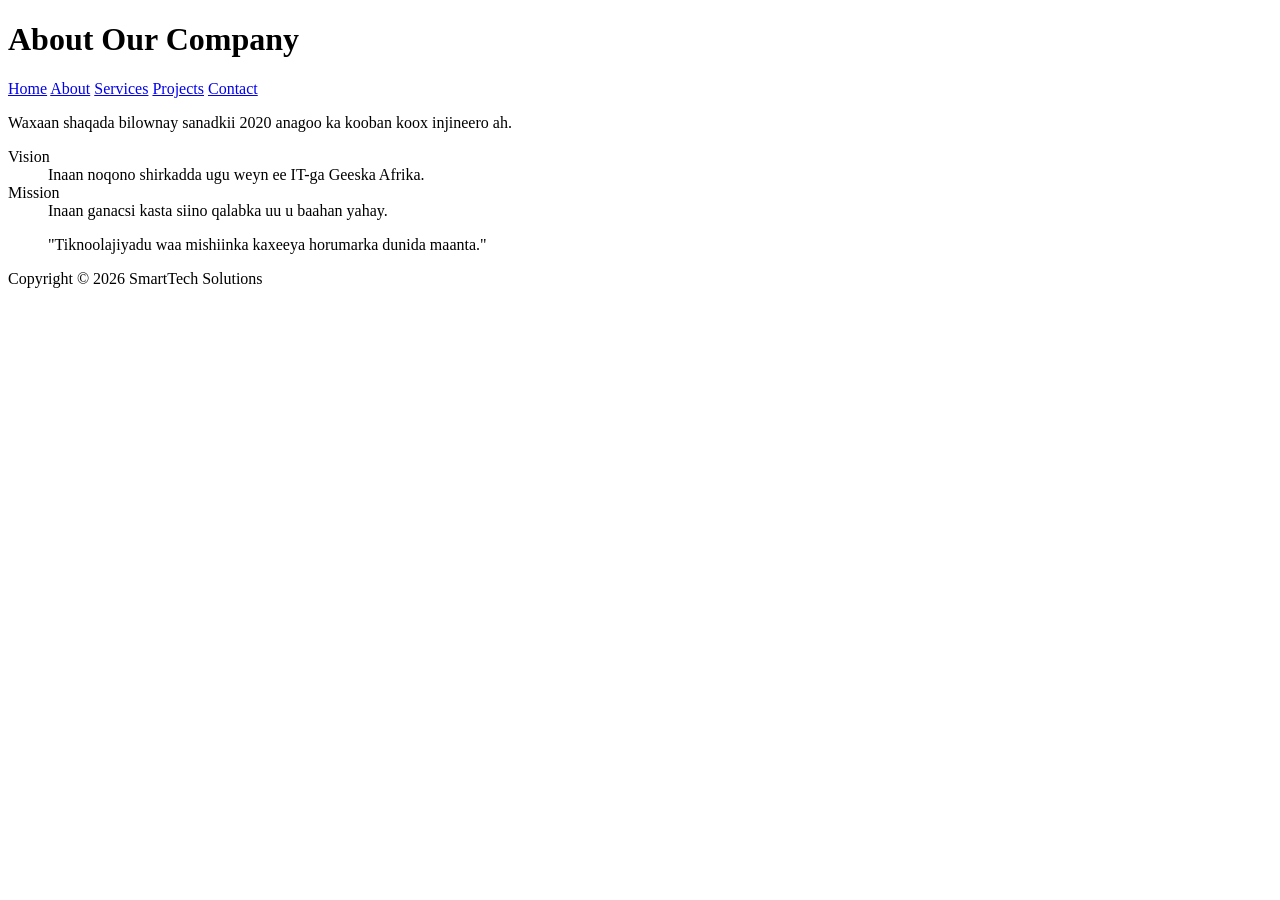
==== about.html @ e1278954 "Add files via upload" ====
<!DOCTYPE html>
<html>
<head>
<title>SmartTech</title>
</head>

<body>

<header>
<h1>About Our Company</h1>
</header>

<nav>
<a href="index.html">Home</a>
<a href="about.html">About</a>
<a href="services.html">Services</a>
<a href="projects.html">Projects</a>
<a href="contact.html">Contact</a>
</nav>

<main>

<p>Waxaan shaqada bilownay sanadkii 2020 anagoo ka kooban koox injineero ah.</p>

<dl>
<dt>Vision</dt>
<dd>Inaan noqono shirkadda ugu weyn ee IT-ga Geeska Afrika.</dd>

<dt>Mission</dt>
<dd>Inaan ganacsi kasta siino qalabka uu u baahan yahay.</dd>
</dl>

<blockquote>
"Tiknoolajiyadu waa mishiinka kaxeeya horumarka dunida maanta."
</blockquote>

</main>

<footer>
<p>Copyright © 2026 SmartTech Solutions</p>
</footer>

</body>
</html>
<html>

<head>
  <meta charset="UTF-8">
  <meta name="viewport" content="width=device-width, initial-scale=1">
  <title></title>
</head>

</body>

</html>
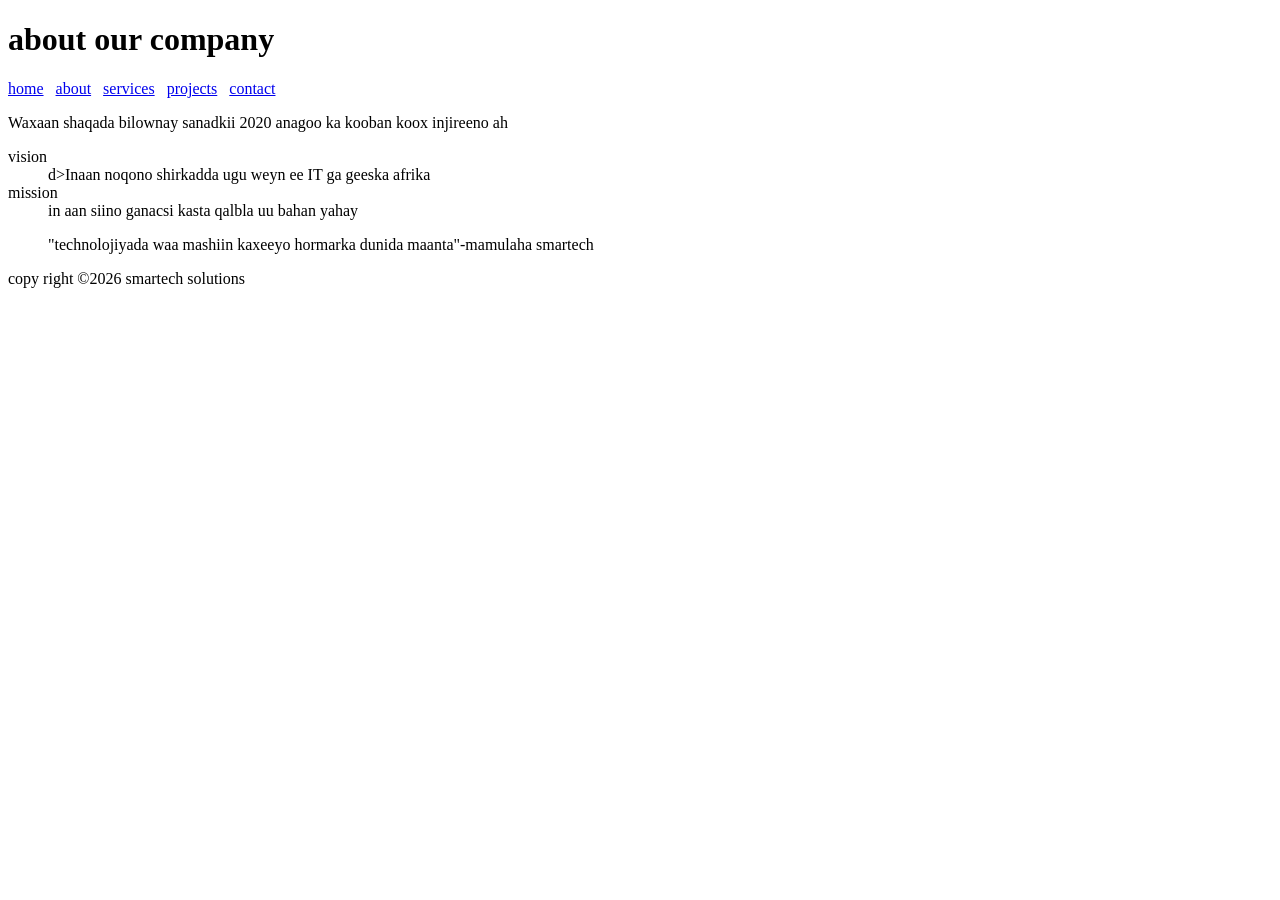
==== commit a75d139d: "Add files via upload" ====
--- a/about.html
+++ b/about.html
@@ -1,55 +1,43 @@
 <!DOCTYPE html>
-<html>
-<head>
-<title>SmartTech</title>
-</head>
-
-<body>
-
-<header>
-<h1>About Our Company</h1>
-</header>
-
-<nav>
-<a href="index.html">Home</a>
-<a href="about.html">About</a>
-<a href="services.html">Services</a>
-<a href="projects.html">Projects</a>
-<a href="contact.html">Contact</a>
-</nav>
-
-<main>
-
-<p>Waxaan shaqada bilownay sanadkii 2020 anagoo ka kooban koox injineero ah.</p>
-
-<dl>
-<dt>Vision</dt>
-<dd>Inaan noqono shirkadda ugu weyn ee IT-ga Geeska Afrika.</dd>
-
-<dt>Mission</dt>
-<dd>Inaan ganacsi kasta siino qalabka uu u baahan yahay.</dd>
-</dl>
-
-<blockquote>
-"Tiknoolajiyadu waa mishiinka kaxeeya horumarka dunida maanta."
-</blockquote>
-
-</main>
-
-<footer>
-<p>Copyright © 2026 SmartTech Solutions</p>
-</footer>
-
-</body>
-</html>
 <html>
 
 <head>
   <meta charset="UTF-8">
   <meta name="viewport" content="width=device-width, initial-scale=1">
-  <title></title>
+  <title>smartech</title>
 </head>
+<body>
+  
 
+<header>
+  <h1>about our company</h1>
+</header>
+<nav>
+  <a href="index.html">home</a>&nbsp;&nbsp;
+  <a href="about.html">about</a>&nbsp;&nbsp;
+  <a href="services.html">services</a>&nbsp;&nbsp;
+  <a href="projects.html">projects</a>&nbsp;&nbsp;
+  <a href="contact.html">contact</a>&nbsp;&nbsp;
+</nav>
+<main>
+  <p>Waxaan shaqada bilownay sanadkii 2020 anagoo ka kooban koox injireeno ah</p>
+  <dl>
+    <dt>vision</dt>
+    <dd>d>Inaan noqono shirkadda ugu weyn ee IT ga geeska afrika</dd>
+    <dt>mission</dt>
+    <dd>in aan siino ganacsi kasta qalbla uu bahan yahay</dd>
+  </dl>
+  <blockquote>
+    "technolojiyada waa mashiin kaxeeyo 
+    hormarka dunida maanta"-mamulaha smartech
+  </blockquote>
+    <footer>
+    copy right &copy;2026 smartech solutions
+  </footer>
+  
+  
+</main>
+  
 </body>
 
 </html>
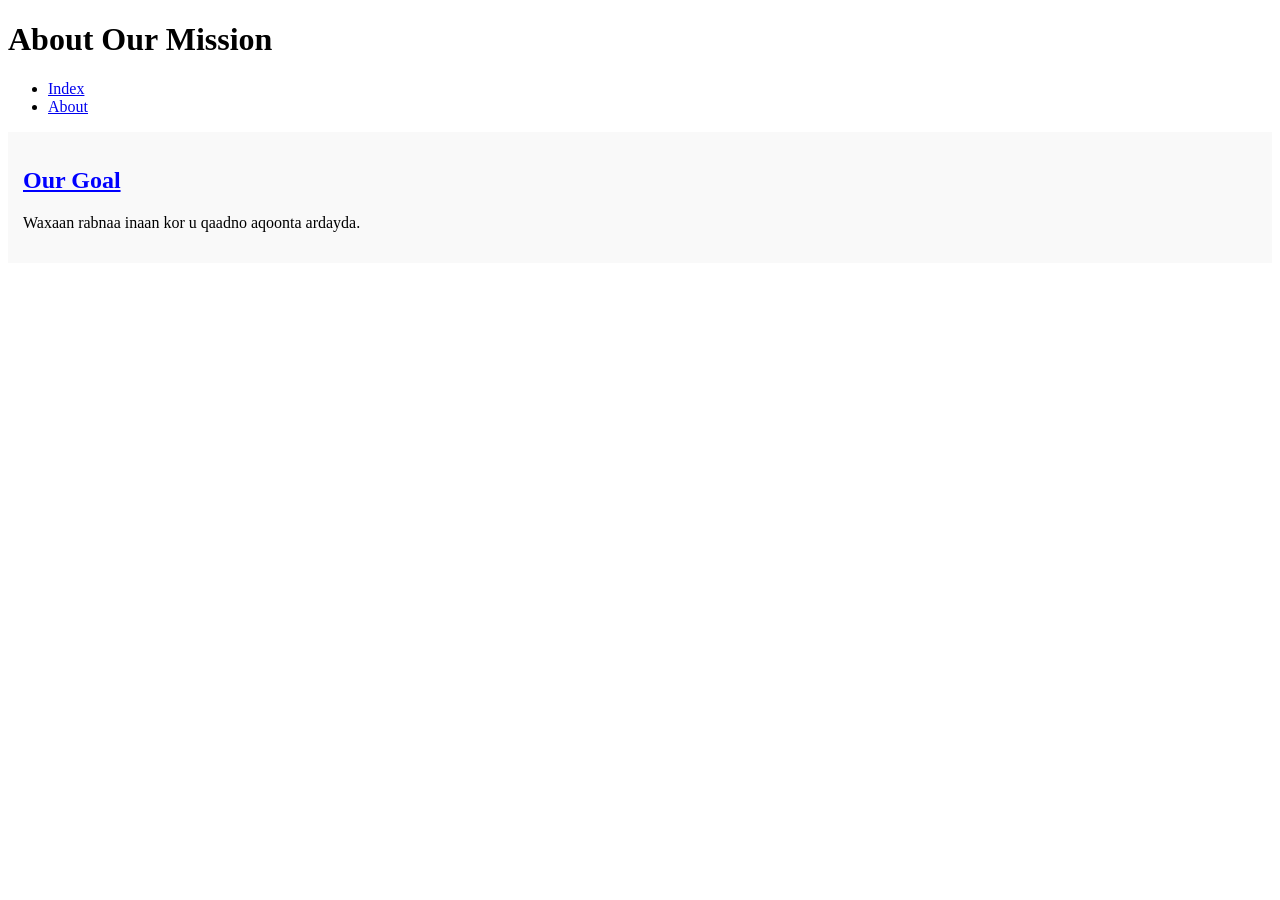
==== commit f6c4d47f: "Add files via upload" ====
--- a/about.html
+++ b/about.html
@@ -1,43 +1,25 @@
 <!DOCTYPE html>
-<html>
-
+<html lang="en">
 <head>
-  <meta charset="UTF-8">
-  <meta name="viewport" content="width=device-width, initial-scale=1">
-  <title>smartech</title>
+    <meta charset="UTF-8">
+    <title>About - Education</title>
+    <link rel="stylesheet" href="style.css">
+    <style>
+        h2 { color: blue; text-decoration: underline; }
+        main { background-color: #f9f9f9; padding: 15px; }
+    </style>
 </head>
 <body>
-  
-
-<header>
-  <h1>about our company</h1>
-</header>
-<nav>
-  <a href="index.html">home</a>&nbsp;&nbsp;
-  <a href="about.html">about</a>&nbsp;&nbsp;
-  <a href="services.html">services</a>&nbsp;&nbsp;
-  <a href="projects.html">projects</a>&nbsp;&nbsp;
-  <a href="contact.html">contact</a>&nbsp;&nbsp;
-</nav>
-<main>
-  <p>Waxaan shaqada bilownay sanadkii 2020 anagoo ka kooban koox injireeno ah</p>
-  <dl>
-    <dt>vision</dt>
-    <dd>d>Inaan noqono shirkadda ugu weyn ee IT ga geeska afrika</dd>
-    <dt>mission</dt>
-    <dd>in aan siino ganacsi kasta qalbla uu bahan yahay</dd>
-  </dl>
-  <blockquote>
-    "technolojiyada waa mashiin kaxeeyo 
-    hormarka dunida maanta"-mamulaha smartech
-  </blockquote>
-    <footer>
-    copy right &copy;2026 smartech solutions
-  </footer>
-  
-  
-</main>
-  
+    <header><h1>About Our Mission</h1></header>
+    <nav>
+        <ul>
+            <li><a href="index.html">Index</a></li>
+            <li><a href="about.html">About</a></li>
+        </ul>
+    </nav>
+    <main>
+        <h2>Our Goal</h2>
+        <p>Waxaan rabnaa inaan kor u qaadno aqoonta ardayda.</p>
+    </main>
 </body>
-
 </html>
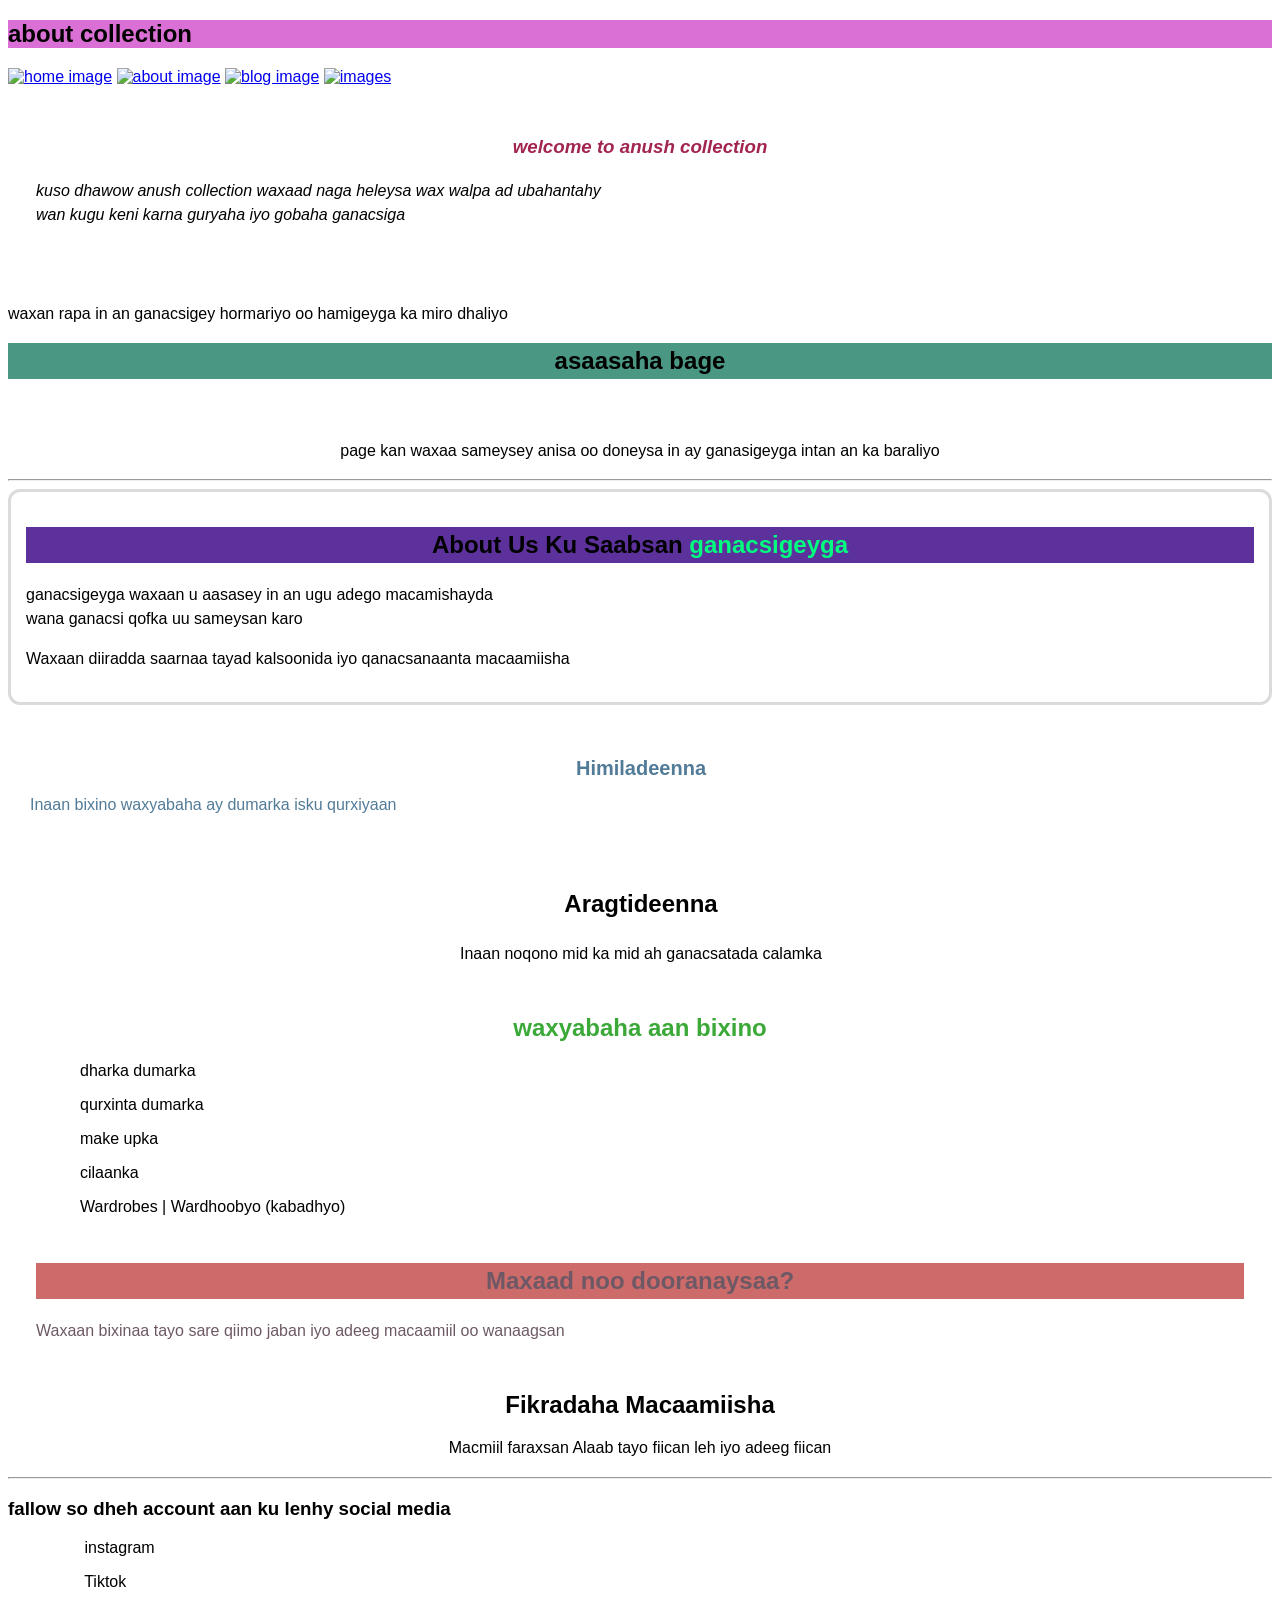
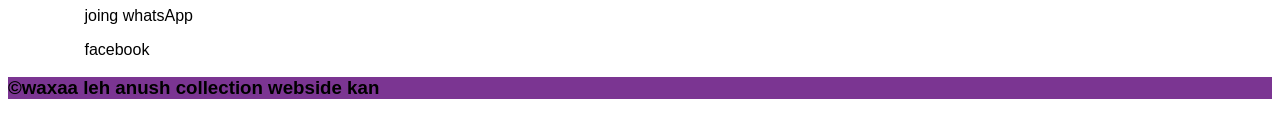
==== commit 6a83dbca: "Add files via upload" ====
--- a/about.html
+++ b/about.html
@@ -1,25 +1,210 @@
 <!DOCTYPE html>
-<html lang="en">
+<html>
+
 <head>
-    <meta charset="UTF-8">
-    <title>About - Education</title>
-    <link rel="stylesheet" href="style.css">
     <style>
-        h2 { color: blue; text-decoration: underline; }
-        main { background-color: #f9f9f9; padding: 15px; }
+body{
+    font-family: sans-serif;
+}
+#company{
+    line-height: 1.5;
+    letter-spacing: 2;
+    padding: 12px;
+    margin: 16px;
+    text-align: left;
+    font-style: oblique;
+}
+#heading{
+    text-align: center;
+    font-weight: 700;
+    font-style: oblique;
+    color: #A2254F;
+}
+#joorgi{
+    padding: 15px;
+   text-align: left;
+   line-height: 1.5;
+   border-radius: 12px;
+   border: solid hsla(223, 0%, 86%, 1)
+}
+#opi{
+    text-align: center;
+    background-color: #5D319B
+}
+#koofi{
+    line-height: 1.5;
+    letter-spacing: 2;
+    font-weight: 400;
+    font-style: arial;
+    align-items: center;
+}
+#err{
+    align-items: center;
+    color: #527B98;
+    margin: 12px 8px 9px 10px;
+    padding: 12px;
+}
+
+#lie{
+    text-align: center;
+    font-size: 20px;
+    padding-top: 12px;
+    margin: 16px;
+}
+#luul{
+    padding: 12px;
+    margin: 12px 8px 9px 10px;
+    text-align: center;
+    line-height: 1.5;
+    letter-spacing: -2;
+}
+#list{
+color: #3AA937;
+text-align: center;
+}
+ul,li{
+  list-style: none;
+  border-radius: 12px;
+  margin: 16px;
+}
+#poop{
+    text-align: center;
+    line-height:1.5 ;
+}
+#lol{
+    background-color: #4A9783;
+}
+.figured{
+    width: 220px;
+    height: 220px;
+    border-radius: 50%;
+    object-fit: cover;
+    box-shadow: 0 5px 15px rgba(0, 0, 0, 0.2);
+    margin-bottom:20px ;
+}
+#nuune{
+    line-height: 1.5;
+    letter-spacing: -2;
+    margin: 16px;
+    padding: 12px;
+    color: #6D5965;
+}
+.def{
+    display: flex;
+    align-items: center;
+    gap: 20px;
+}
+#leb{
+    background-color: #CD6A6A;
+    text-align: center;
+}
+#let{
+    text-align: center;
+    margin: 20px;
+}
+ footer {
+       align-items: center;
+       background-color: #7B3592;
+   }
     </style>
+  <meta charset="UTF-8">
+  <meta name="viewport" content="width=device-width, initial-scale=1">
+  <title>anuush collection</title>
 </head>
-<body>
-    <header><h1>About Our Mission</h1></header>
-    <nav>
-        <ul>
-            <li><a href="index.html">Index</a></li>
-            <li><a href="about.html">About</a></li>
-        </ul>
-    </nav>
-    <main>
-        <h2>Our Goal</h2>
-        <p>Waxaan rabnaa inaan kor u qaadno aqoonta ardayda.</p>
-    </main>
+
+<body style="background-image: url();">
+  <header>
+    <h2 style="background-color: orchid;">about collection</h2>
+  </header>
+<nav>
+    <a href="index.html"><img src="image/home.png" alt="home image" height="50px" width="50px" /></a>
+    <a href="about.html"><img src="image/about.png" alt="about image" height="50px" width="50px" /></a>
+    <a href="blog.html"><img src="image/blog.png" alt="blog image" height="50px" width="50px" /></a>
+    
+    <a href="services.html"><img src="image/services.png" height="50px" width="50px" alt="images"></a>
+    
+</nav>  
+<main>
+
+<div id="company">
+<h3 id="heading">welcome to anush collection
+    </h3>
+<p>
+kuso dhawow anush collection waxaad naga heleysa wax walpa ad ubahantahy
+<br /> wan kugu keni karna guryaha iyo gobaha ganacsiga
+ </p>
+</div>
+<div id="def">
+    <img src="IMG_3918.JPG" width="40%" style="border-radius: 12px;border: 1px solid white;" alt="" />
+    <p>waxan rapa in an ganacsigey hormariyo oo hamigeyga ka miro dhaliyo </p>
+</div>
+<section id="poop">
+    <h2 id="lol">asaasaha bage</h2>
+     <command>
+    <img src="Ann" alt="" />
+    <p>
+        page kan waxaa sameysey anisa  oo doneysa in ay ganasigeyga intan an ka baraliyo
+    </p>
+</section>
+<hr />
+<div id="joorgi">
+    <h2 id="opi">About Us Ku Saabsan <span style="color: springgreen;" >ganacsigeyga</span></h2>
+<p>ganacsigeyga waxaan u aasasey in an ugu adego macamishayda <br />wana ganacsi qofka uu sameysan karo
+</p>
+<p>  Waxaan diiradda saarnaa tayad
+kalsoonida iyo qanacsanaanta
+macaamiisha <br />
+    </p>
+    </div>
+<div id="err">
+<h2 id="lie"> Himiladeenna</h2>
+<p> Inaan bixino waxyabaha ay dumarka isku qurxiyaan
+    </p>
+</div>
+<div id="luul">
+<h2 id="poy"> Aragtideenna</h2>
+<p>
+Inaan noqono mid ka mid ah ganacsatada
+calamka 
+</p>
+  </div>
+
+<h2 id="list">waxyabaha aan bixino</h2>
+<ul>
+<li> dharka dumarka</li>
+<li>qurxinta dumarka</li>
+<li>make upka </li>
+<li>cilaanka</li>
+<li>Wardrobes | Wardhoobyo (kabadhyo)</li>
+
+    </ul>
+    </div>
+    <div id="nuune">
+<h2 id="leb"> Maxaad noo dooranaysaa?</h2>
+<p> Waxaan bixinaa tayo sare qiimo
+  jaban iyo adeeg macaamiil oo wanaagsan
+</p>
+  </div>
+  <div id="let">
+<h2 id="jinho">Fikradaha Macaamiisha</h2>
+<p>Macmiil faraxsan Alaab tayo fiican leh 
+iyo adeeg fiican
+    </p>
+    </div>
+</main>
+<hr />
+  <h3>fallow so dheh account aan ku lenhy social media</h3>
+  <ul style=" list-style: none;">
+      <li><a href="https://www.instagram.com/furniturepalacekenya?igsh=MTU5YTBqbGhndm1h"><img src="Instagram .JPG" width="5%" alt="" /></a>  instagram</li>
+      <li><a href="https://www.tiktok.com/@beds.kenya?_r=1&_t=ZS-95qAqe9hzBo"><img src="TikTok .JPG" width="5%" alt="" /></a>  Tiktok</li>
+      <li><a href="https://wa.me/252613982334"><img src="WhatsApp .JPG" width="5%" alt="" /></a> joing whatsApp</li>
+      <li><a href="https://www.facebook.com/share/186g1dr4ro/?mibextid=wwXIfr"><img src="Facebook .JPG" width="5%" alt="" /></a> facebook</li>
+  </ul>
+  </div>
+<footer>
+  
+  <h3><p>&copy;waxaa leh anush  collection webside kan </p></h3>
+</footer>
+
 </body>
 </html>
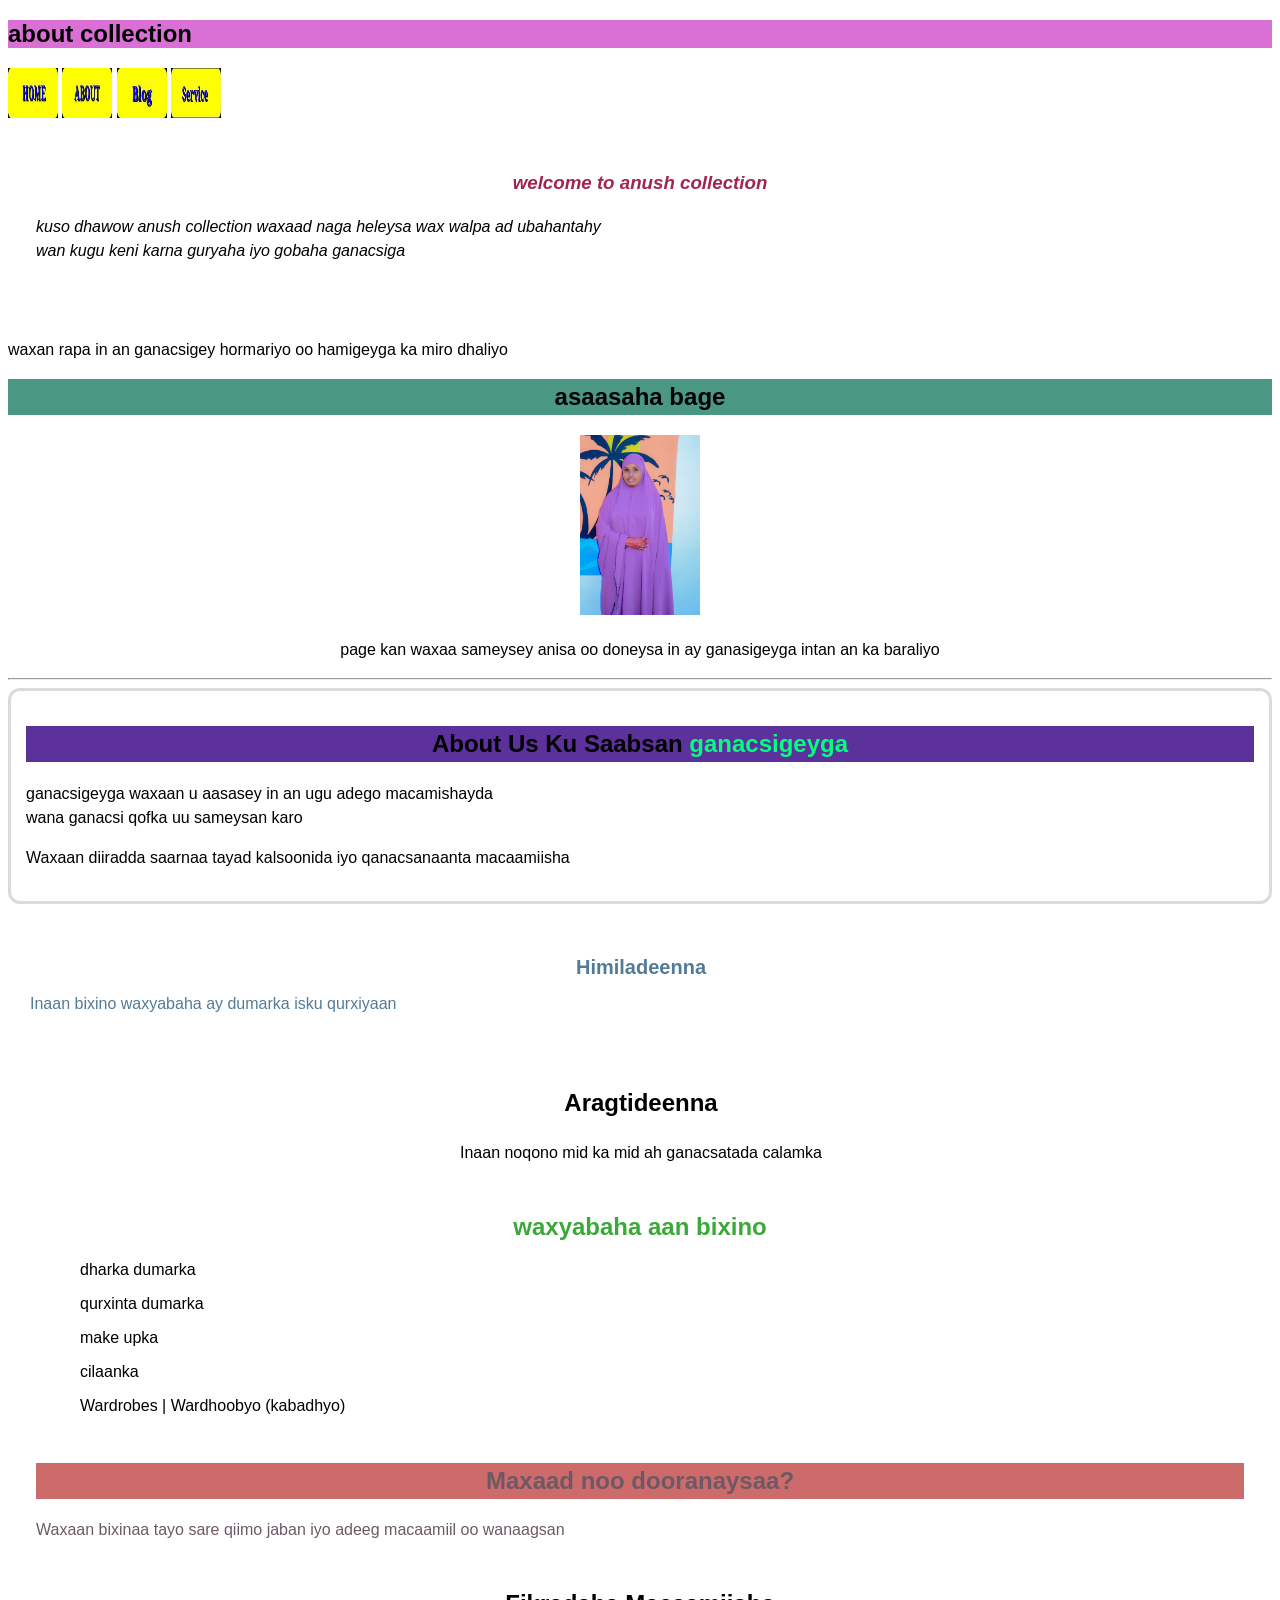
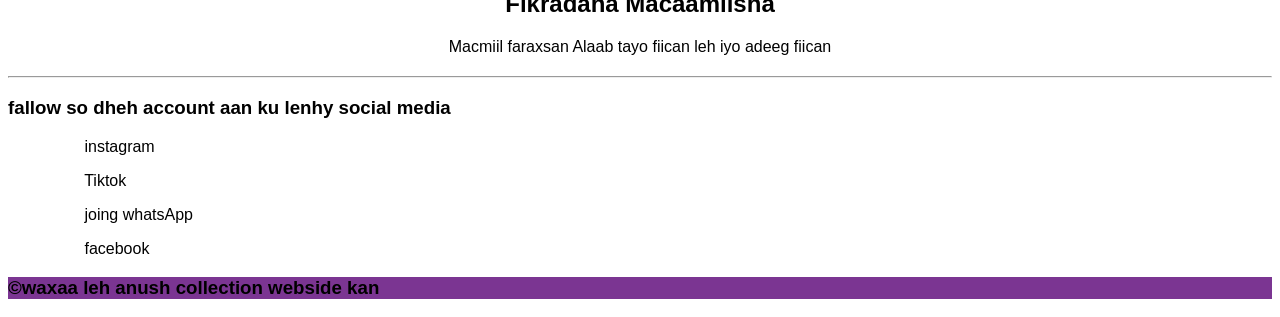
==== commit 10047c61: "Add files via upload" ====
--- a/about.html
+++ b/about.html
@@ -117,11 +117,11 @@
     <h2 style="background-color: orchid;">about collection</h2>
   </header>
 <nav>
-    <a href="index.html"><img src="image/home.png" alt="home image" height="50px" width="50px" /></a>
-    <a href="about.html"><img src="image/about.png" alt="about image" height="50px" width="50px" /></a>
-    <a href="blog.html"><img src="image/blog.png" alt="blog image" height="50px" width="50px" /></a>
+    <a href="index.html"><img src="home.png" alt="home image" height="50px" width="50px" /></a>
+    <a href="about.html"><img src="about.png" alt="about image" height="50px" width="50px" /></a>
+    <a href="blog.html"><img src="blog.png" alt="blog image" height="50px" width="50px" /></a>
     
-    <a href="services.html"><img src="image/services.png" height="50px" width="50px" alt="images"></a>
+    <a href="services.html"><img src="services.png" height="50px" width="50px" alt="images"></a>
     
 </nav>  
 <main>
@@ -141,7 +141,7 @@
 <section id="poop">
     <h2 id="lol">asaasaha bage</h2>
      <command>
-    <img src="Ann" alt="" />
+    <img src="aniso.jpg"width="120" alt="" />
     <p>
         page kan waxaa sameysey anisa  oo doneysa in ay ganasigeyga intan an ka baraliyo
     </p>
